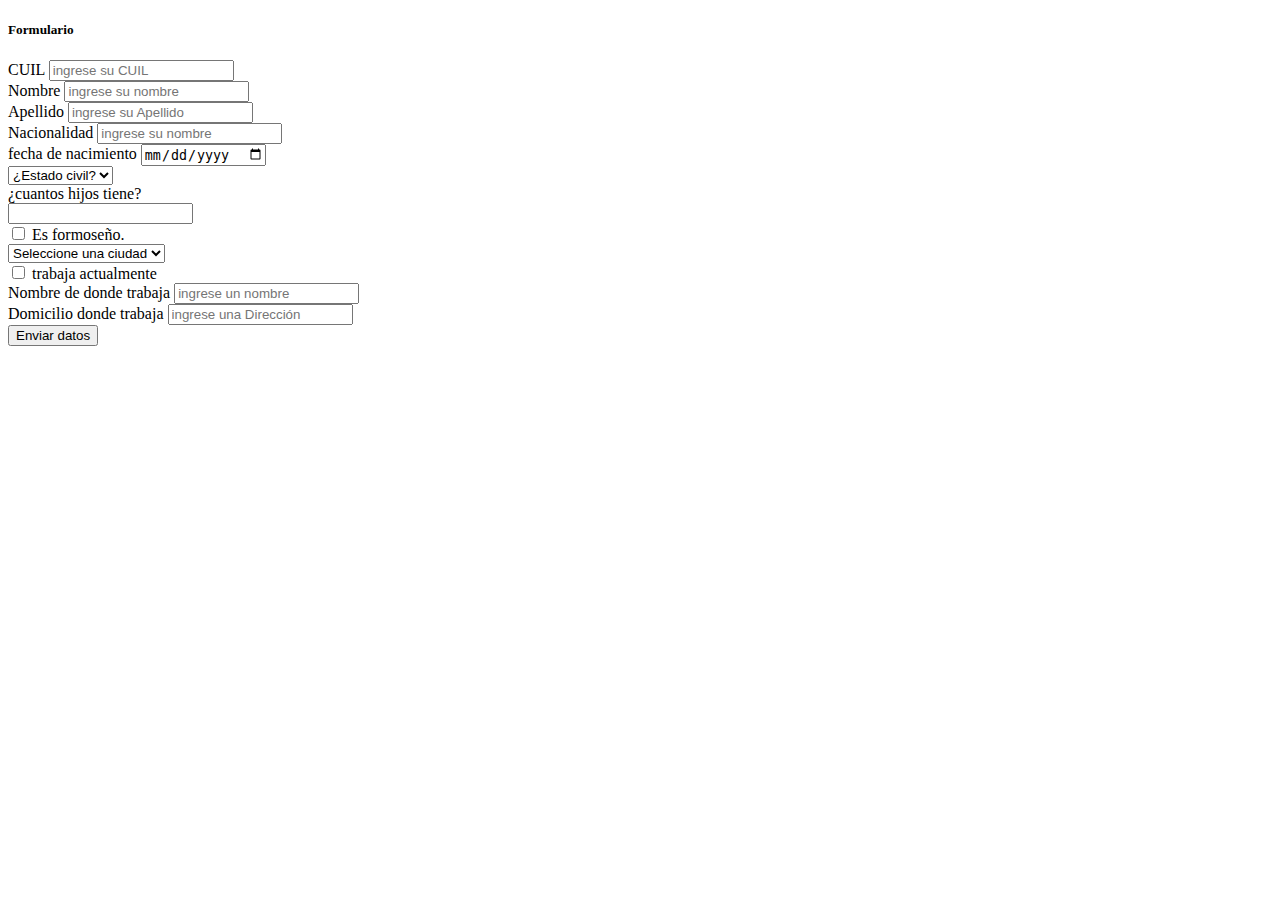
==== actividad3.html @ 7bc66c15 "primer commit" ====
<!DOCTYPE html>
<html lang="es">
  <head>
    <meta charset="UTF-8" />
    <meta name="viewport" content="width=device-width, initial-scale=1.0" />
    <link
      href="https://cdn.jsdelivr.net/npm/bootstrap@5.3.1/dist/css/bootstrap.min.css"
      rel="stylesheet"
      integrity="sha384-4bw+/aepP/YC94hEpVNVgiZdgIC5+VKNBQNGCHeKRQN+PtmoHDEXuppvnDJzQIu9"
      crossorigin="anonymous"
    />
    <script
      src="https://cdn.jsdelivr.net/npm/bootstrap@5.3.1/dist/js/bootstrap.bundle.min.js"
      integrity="sha384-HwwvtgBNo3bZJJLYd8oVXjrBZt8cqVSpeBNS5n7C8IVInixGAoxmnlMuBnhbgrkm"
      crossorigin="anonymous"
    ></script>
    <title>Ejercicio 3</title>
  </head>
  <body>
    <div class="container col-md-10 offset-md-2">
      <header></header>
      <div class="card w-75 mt-4">
        <h5 class="card-header bg-dark text-light">Formulario</h5>
        <div class="card-body bg-body-secondary">
          <div class="mt-2">
            <div class="col-md-4 mb-3">
              <label for="exampleFormControlInput1" class="form-label"
                >CUIL</label
              >
              <input
                type="email"
                class="form-control"
                id="exampleFormControlInput1"
                placeholder="ingrese su CUIL"
              />
            </div>
            <div class="row g-3 justify-content-around">
              <div class="col-md-6 mb-3">
                <label for="exampleFormControlInput1" class="form-label"
                  >Nombre</label
                >
                <input
                  type="email"
                  class="form-control"
                  id="exampleFormControlInput1"
                  placeholder="ingrese su nombre"
                />
              </div>
              <div class="col-md-6 mb-3">
                <label for="exampleFormControlInput1" class="form-label"
                  >Apellido</label
                >
                <input
                  type="email"
                  class="form-control"
                  id="exampleFormControlInput1"
                  placeholder="ingrese su Apellido"
                />
              </div>
            </div>
            <div class="row g-3 justify-content-around">
              <div class="col-md-6 mb-3">
                <label for="exampleFormControlInput1" class="form-label"
                  >Nacionalidad</label
                >
                <input
                  type="text"
                  class="form-control"
                  id="exampleFormControlInput1"
                  placeholder="ingrese su nombre"
                />
              </div>
              <div class="col-md-6 mb-3">
                <label for="exampleFormControlInput1" class="form-label"
                  >fecha de nacimiento</label
                >
                <input
                  type="date"
                  class="form-control"
                  id="exampleFormControlInput1"
                  placeholder="ingrese su Apellido"
                />
              </div>
            </div>
            <div class="row g-3 justify-content-around">
              <div class="col-md-6 mb-3">
                <select class="form-select form-control-lg">
                  <option selected>¿Estado civil?</option>
                  <option value="1">Soltero</option>
                  <option value="2">Casado</option>
                  <option value="3">Divorciado</option>
                  <option value="4">Otros</option>
                </select>
              </div>
              <div class="col-md-6 mb-3">
                <div class="row justify-content-start">
                  <div class="col-6 col-md-8">
                    <label for="numero_hijos" class="form-label">
                      ¿cuantos hijos tiene?
                    </label>
                  </div>
                  <div class="col-4 col-md-4">
                    <input
                      type="number"
                      class="form-control text-center"
                      id="numero_hijos"
                      name="numero_hijos"
                    />
                  </div>
                </div>
              </div>
            </div>
            <div class="row g-3 justify-content-around">
              <div class="col-md-6 mb-3">
                <div class="form-check">
                  <input
                    class="form-check-input"
                    type="checkbox"
                    value=""
                    id="flexCheckDefault"
                  />
                  <label class="form-check-label" for="flexCheckDefault">
                    Es formoseño.
                  </label>
                </div>
              </div>
              <div class="col-md-6 mb-3">
                <div class="form-group d-none">
                  <select class="form-control" id="provincia">
                    <option value="">Seleccione una ciudad</option>
                    <option value="Buenos Aires">Formosa</option>
                    <option value="Córdoba">las lomitas</option>
                    <option value="Santa Fe">El colorado</option>
                  </select>
                </div>
              </div>
            </div>
            <div class="row g-3 justify-content-around">
              <div class="col-md-6 mb-3">
                <div class="form-check">
                  <input
                    class="form-check-input"
                    type="checkbox"
                    value=""
                    id="flexCheckDefault"
                  />
                  <label class="form-check-label" for="flexCheckDefault">
                    trabaja actualmente
                  </label>
                </div>
              </div>
              <div class="col-md-6 mb-3"></div>
            </div>
            <div class="row g-3 justify-content-around d-none">
              <div class="col-md-6 mb-3">
                <label for="exampleFormControlInput1" class="form-label"
                  >Nombre de donde trabaja</label
                >
                <input
                  type="email"
                  class="form-control"
                  id="exampleFormControlInput1"
                  placeholder="ingrese un nombre"
                />
              </div>
              <div class="col-md-6 mb-3">
                <label for="exampleFormControlInput1" class="form-label"
                  >Domicilio donde trabaja</label
                >
                <input
                  type="email"
                  class="form-control"
                  id="exampleFormControlInput1"
                  placeholder="ingrese una Dirección"
                />
              </div>
            </div>
          </div>
        </div>
        <div class="card-footer bg-info-subtle">
          <div class="d-grid gap-2 d-md-flex justify-content-md-end">
            <button class="btn btn-outline-primary me-md-2" type="button">
              Enviar datos
            </button>
          </div>
        </div>
      </div>
    </div>
    <script></script>
  </body>
</html>
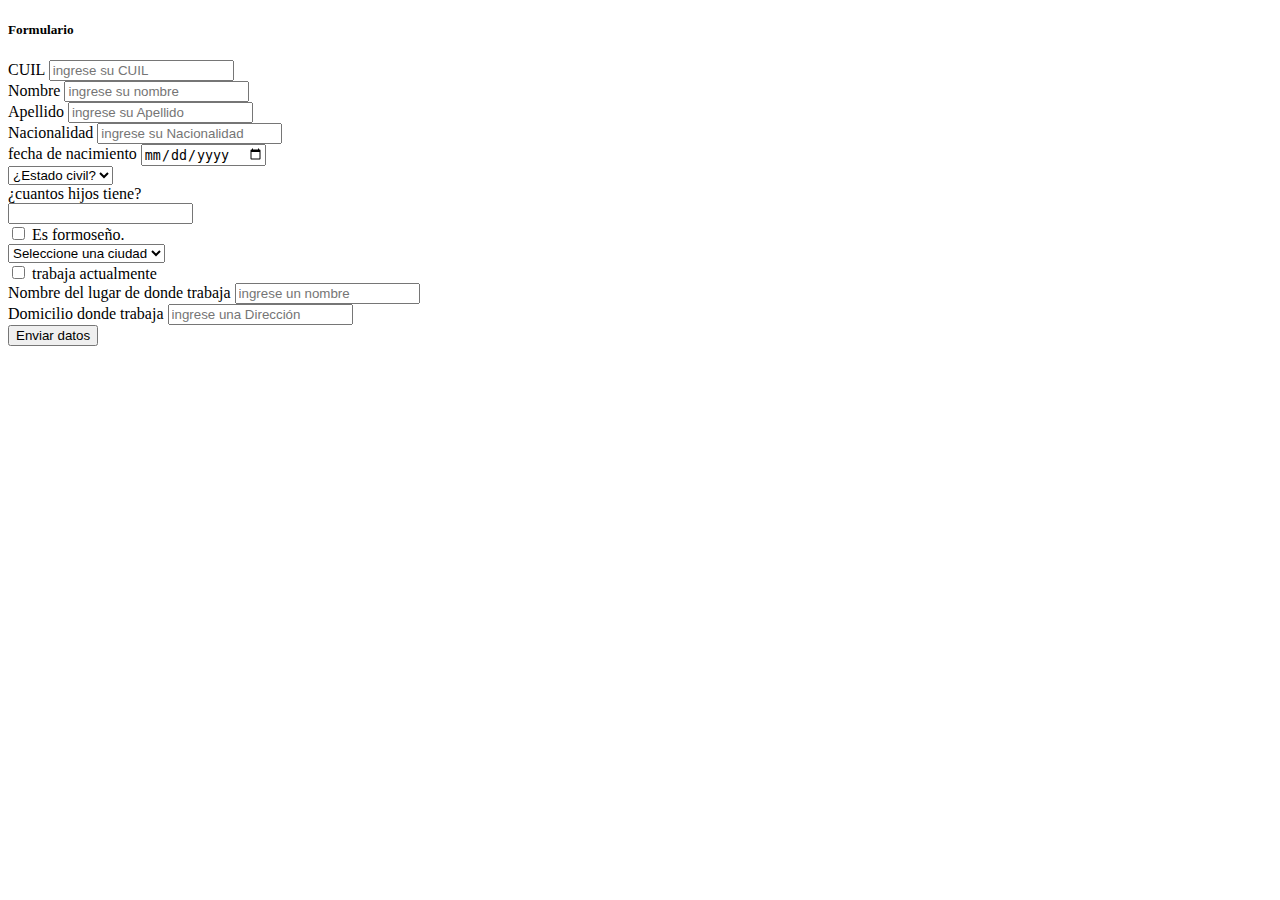
==== commit 36da0400: "create script and changes in  id names" ====
--- a/actividad3.html
+++ b/actividad3.html
@@ -24,61 +24,60 @@
         <div class="card-body bg-body-secondary">
           <div class="mt-2">
             <div class="col-md-4 mb-3">
-              <label for="exampleFormControlInput1" class="form-label"
+              <label for="cuilNumber" class="form-label"
                 >CUIL</label
               >
               <input
-                type="email"
+                type="text"
                 class="form-control"
-                id="exampleFormControlInput1"
+                id="cuilNumber"
                 placeholder="ingrese su CUIL"
               />
             </div>
             <div class="row g-3 justify-content-around">
               <div class="col-md-6 mb-3">
-                <label for="exampleFormControlInput1" class="form-label"
+                <label for="firstName" class="form-label"
                   >Nombre</label
                 >
                 <input
-                  type="email"
-                  class="form-control"
-                  id="exampleFormControlInput1"
+                  type="text"
+                  class="form-control"
+                  id="firstName"
                   placeholder="ingrese su nombre"
                 />
               </div>
               <div class="col-md-6 mb-3">
-                <label for="exampleFormControlInput1" class="form-label"
+                <label for="lastName" class="form-label"
                   >Apellido</label
                 >
                 <input
-                  type="email"
-                  class="form-control"
-                  id="exampleFormControlInput1"
+                  type="text"
+                  class="form-control"
+                  id="lastName"
                   placeholder="ingrese su Apellido"
                 />
               </div>
             </div>
             <div class="row g-3 justify-content-around">
               <div class="col-md-6 mb-3">
-                <label for="exampleFormControlInput1" class="form-label"
+                <label for="nacionality" class="form-label"
                   >Nacionalidad</label
                 >
                 <input
                   type="text"
                   class="form-control"
-                  id="exampleFormControlInput1"
-                  placeholder="ingrese su nombre"
-                />
-              </div>
-              <div class="col-md-6 mb-3">
-                <label for="exampleFormControlInput1" class="form-label"
+                  id="nacionality"
+                  placeholder="ingrese su Nacionalidad"
+                />
+              </div>
+              <div class="col-md-6 mb-3">
+                <label for="birthDate" class="form-label"
                   >fecha de nacimiento</label
                 >
                 <input
                   type="date"
                   class="form-control"
-                  id="exampleFormControlInput1"
-                  placeholder="ingrese su Apellido"
+                  id="birthDate"
                 />
               </div>
             </div>
@@ -117,20 +116,20 @@
                     class="form-check-input"
                     type="checkbox"
                     value=""
-                    id="flexCheckDefault"
+                    id="fsacheck"
                   />
-                  <label class="form-check-label" for="flexCheckDefault">
+                  <label class="form-check-label" for="fsacheck">
                     Es formoseño.
                   </label>
                 </div>
               </div>
               <div class="col-md-6 mb-3">
-                <div class="form-group d-none">
-                  <select class="form-control" id="provincia">
+                <div class="form-group d-none" id="listLocalities">
+                  <select class="form-control" id="localities">
                     <option value="">Seleccione una ciudad</option>
-                    <option value="Buenos Aires">Formosa</option>
-                    <option value="Córdoba">las lomitas</option>
-                    <option value="Santa Fe">El colorado</option>
+                    <option value="Formosa">Formosa</option>
+                    <option value="Las Lomitas">Las Lomitas</option>
+                    <option value="El Colorado">El colorado</option>
                   </select>
                 </div>
               </div>
@@ -142,35 +141,35 @@
                     class="form-check-input"
                     type="checkbox"
                     value=""
-                    id="flexCheckDefault"
+                    id="workCheck"
                   />
-                  <label class="form-check-label" for="flexCheckDefault">
+                  <label class="form-check-label" for="workCheck">
                     trabaja actualmente
                   </label>
                 </div>
               </div>
               <div class="col-md-6 mb-3"></div>
             </div>
-            <div class="row g-3 justify-content-around d-none">
-              <div class="col-md-6 mb-3">
-                <label for="exampleFormControlInput1" class="form-label"
-                  >Nombre de donde trabaja</label
+            <div class="row g-3 justify-content-around d-none" id="workInfo">
+              <div class="col-md-6 mb-3">
+                <label for="workName" class="form-label"
+                  >Nombre del lugar de donde trabaja</label
+                >
+                <input
+                  type="text"
+                  class="form-control"
+                  id="workName"
+                  placeholder="ingrese un nombre"
+                />
+              </div>
+              <div class="col-md-6 mb-3">
+                <label for="directionWork" class="form-label"
+                  >Domicilio donde trabaja</label
                 >
                 <input
                   type="email"
                   class="form-control"
-                  id="exampleFormControlInput1"
-                  placeholder="ingrese un nombre"
-                />
-              </div>
-              <div class="col-md-6 mb-3">
-                <label for="exampleFormControlInput1" class="form-label"
-                  >Domicilio donde trabaja</label
-                >
-                <input
-                  type="email"
-                  class="form-control"
-                  id="exampleFormControlInput1"
+                  id="directionWork"
                   placeholder="ingrese una Dirección"
                 />
               </div>
@@ -179,13 +178,62 @@
         </div>
         <div class="card-footer bg-info-subtle">
           <div class="d-grid gap-2 d-md-flex justify-content-md-end">
-            <button class="btn btn-outline-primary me-md-2" type="button">
+            <button class="btn btn-outline-primary me-md-2" type="button" onclick="informe()">
               Enviar datos
             </button>
           </div>
         </div>
       </div>
     </div>
-    <script></script>
+    <script>
+      const fsacheck= document.getElementById('fsacheck');
+      const listLocalities = document.getElementById('listLocalities');
+      const workCheck = document.getElementById('workCheck');
+      const workInfo = document.getElementById('workInfo');
+      //const sendForm = document.getElementById('sendForm');
+
+      fsacheck.addEventListener('change',(e)=>{
+        //add o remove class d-none 
+        if (e.target.checked) {
+          listLocalities.classList.remove('d-none');
+        }else{
+          listLocalities.classList.add('d-none');
+        }
+      })
+
+      workCheck.addEventListener('change',(e)=>{
+        if (e.target.checked) {
+          workInfo.classList.remove('d-none');
+        } else {
+          workInfo.classList.add('d-none');
+        }
+      })
+
+      function informe(){
+        //  añadir un validador q escuche la nacionalidad y si es diferente de argentino deshabilite el check de 'es formseño'
+        const data = {
+          cuil:document.getElementById('cuilNumber').value,
+          nombre:document.getElementById('firstName').value,
+          apellido:document.getElementById('lastName').value,
+          nacionalidad:document.getElementById('nacionality').value,
+          fechaNacimiento:document.getElementById('birthDate').value
+        }
+        if (listLocalities.classList.contains('d-none')) {
+          data.formosenio=false;
+        } else {
+          data.formosenio = true;
+          data.lugarNacimiento=document.getElementById('localities').value;
+        }
+        
+        
+        
+        console.log(data);
+      }
+
+      //sendForm.addEventListener('click',informe());
+
+
+
+    </script>
   </body>
 </html>
